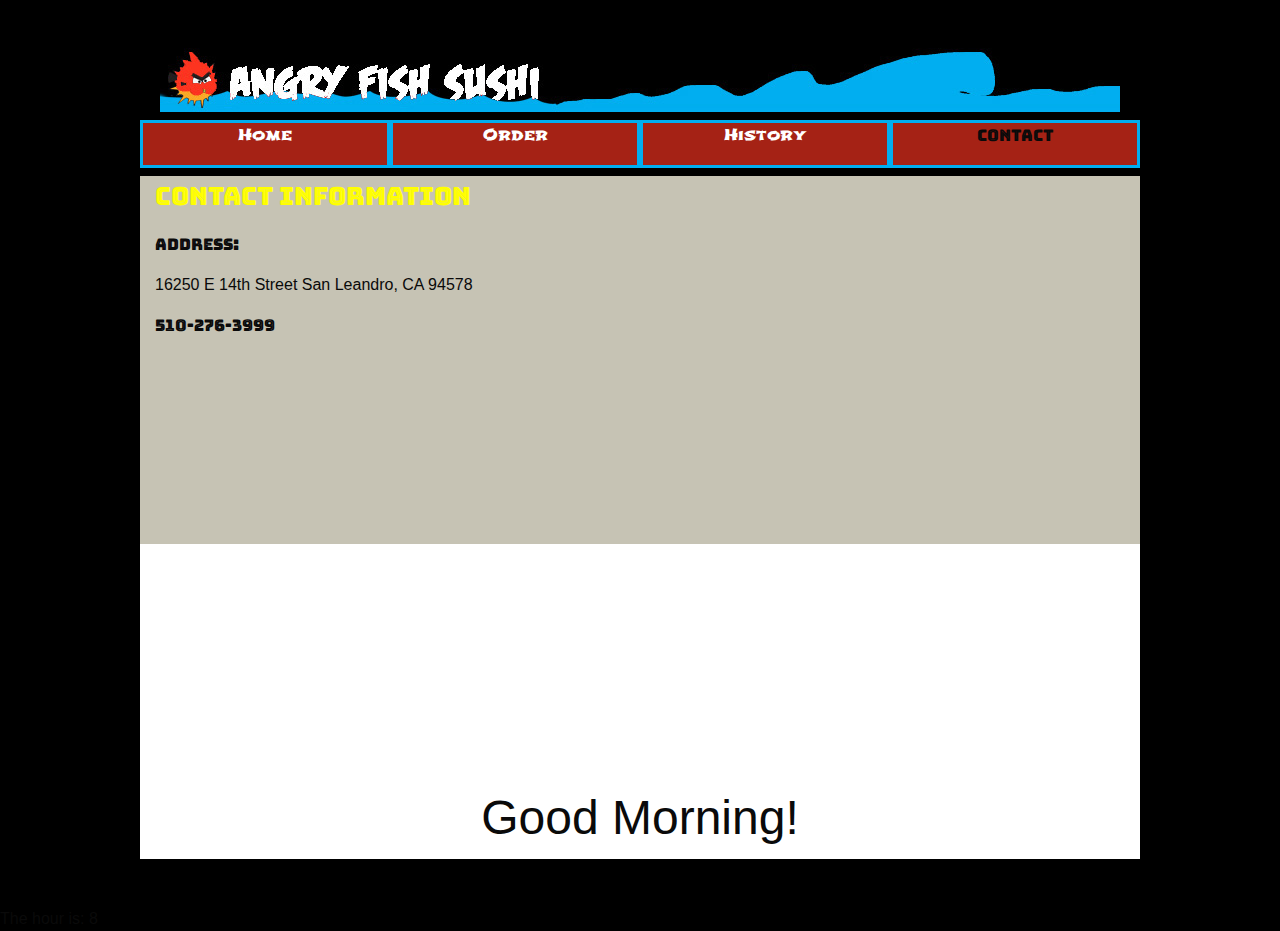
==== redesign/index.html @ 8af31d23 "new add" ====
<!doctype html>
<html class="no-js" lang="en" dir="ltr">
<html>
<head>
  <meta charset="utf-8">
  <meta name="viewport" content="width=device-width, initial-scale=1.0">
<title>Redesi</title>
<link rel="stylesheet" href="css/foundation.css">
<link rel="stylesheet" href="css/app.css">
<link href="https://fonts.googleapis.com/css?family=Shojumaru" rel="stylesheet">
<link href="https://fonts.googleapis.com/css?family=Bungee+Inline" rel="stylesheet">
</head>
<body>


  <div class="wrapper">
  <header class="row">



<h1 class="columns small-12 medium-12 large-12">  <img src="logo.jpg" alt=""></h1>

<div class="column large-3 medium-3 small-12 nav">
  <a href="index.html" > Home</a>
</div>
<div class="column large-3  medium-3 small-12 nav ">
  <a href="pro.html" > Order</a>

</div>
  <div class="column large-3  medium-3 small-12 nav ">
      <a href="about.html" > History</a>
</div>

<div class="column large-3  medium-3 small-12 nav ">
    <p> Contact</p>
</div>
<h2 class="columns small-12 medium-12 large-12">

</h2>



  </header>

<div class="row">
<div class="columns small-12 medium-6 large-6 main ">
  <p class="head"> Contact Information

   <p> Address:</p>16250 E 14th Street San Leandro, CA 94578 </p>
   <p> 510-276-3999</p>
 </div>


<div class="columns small-12 medium-6 large-6 main ">
  <div data-interchange="[partial-sm-index.html, small],  [partial-lg-index.html, large]">
    <div data-alert class="alert-box secondary radius">
      <div class="flex-video">
      <img src="angryfishsushi-map.png" alt="" />
      </div>
    </div>
  </div>
</div>


</div>
  </div>

</div>

  <footer class="row">
<div class="columns small-12 medium-12 large-12 footer ">
    <br><br>
    <br><br><br><br><br><br><br><br><h1 id="greeting"></h1>
    </div>
  </footer>
  </div>


  <script language="JavaScript">
      var myDate = new Date();
      /* hour is before noon */
      if ( myDate.getHours() < 12 )
      {
          document.getElementById('greeting').innerHTML = "Good Morning!";
      }
      else  /* Hour is from noon to 5pm (actually to 5:59 pm) */
      if ( myDate.getHours() >= 12 && myDate.getHours() <= 17 )
      {
          document.getElementById('greeting').innerHTML = "Good Afternoon!";
      }
      else  /* the hour is after 5pm, so it is between 6pm and midnight */
      if ( myDate.getHours() > 17 && myDate.getHours() <= 24 )
      {
         document.getElementById('greeting').innerHTML = "Good Evening!";
      }
      else  /* the hour is not between 0 and 24, so something is wrong */
      {
          document.getElementById('greeting').innerHTML = "I'm not sure what time it is!";
      }
      /* remove the following in your live script. It is for testing */
      document.write("<br /><br /> The hour is: ")
      document.write( myDate.getHours() );
      </script>

<script src="js/vendor/jquery.js"></script>
<script src="js/vendor/what-input.js"></script>
<script src="js/vendor/foundation.js"></script>
<script src="js/app.js"></script>
</body>
</html>
---- redesign/css/app.css ----
/*this is  my stylesheet for the homepage */

.nav{

background-color: #a52215;
  text-align:center;
border: solid #01aef0;
font-family: 'Shojumaru', cursive;}
h1{
  text-align: center;;
}

a{
  color: white;
}
.main{
  background-color: #c6c3b4;
}
body{
  background-color:  black;
}

.footer{
  background-color: white;
}
p{
font-family: 'Bungee Inline', cursive;
}
 .head{
  color: yellow; font-size:25px;
}
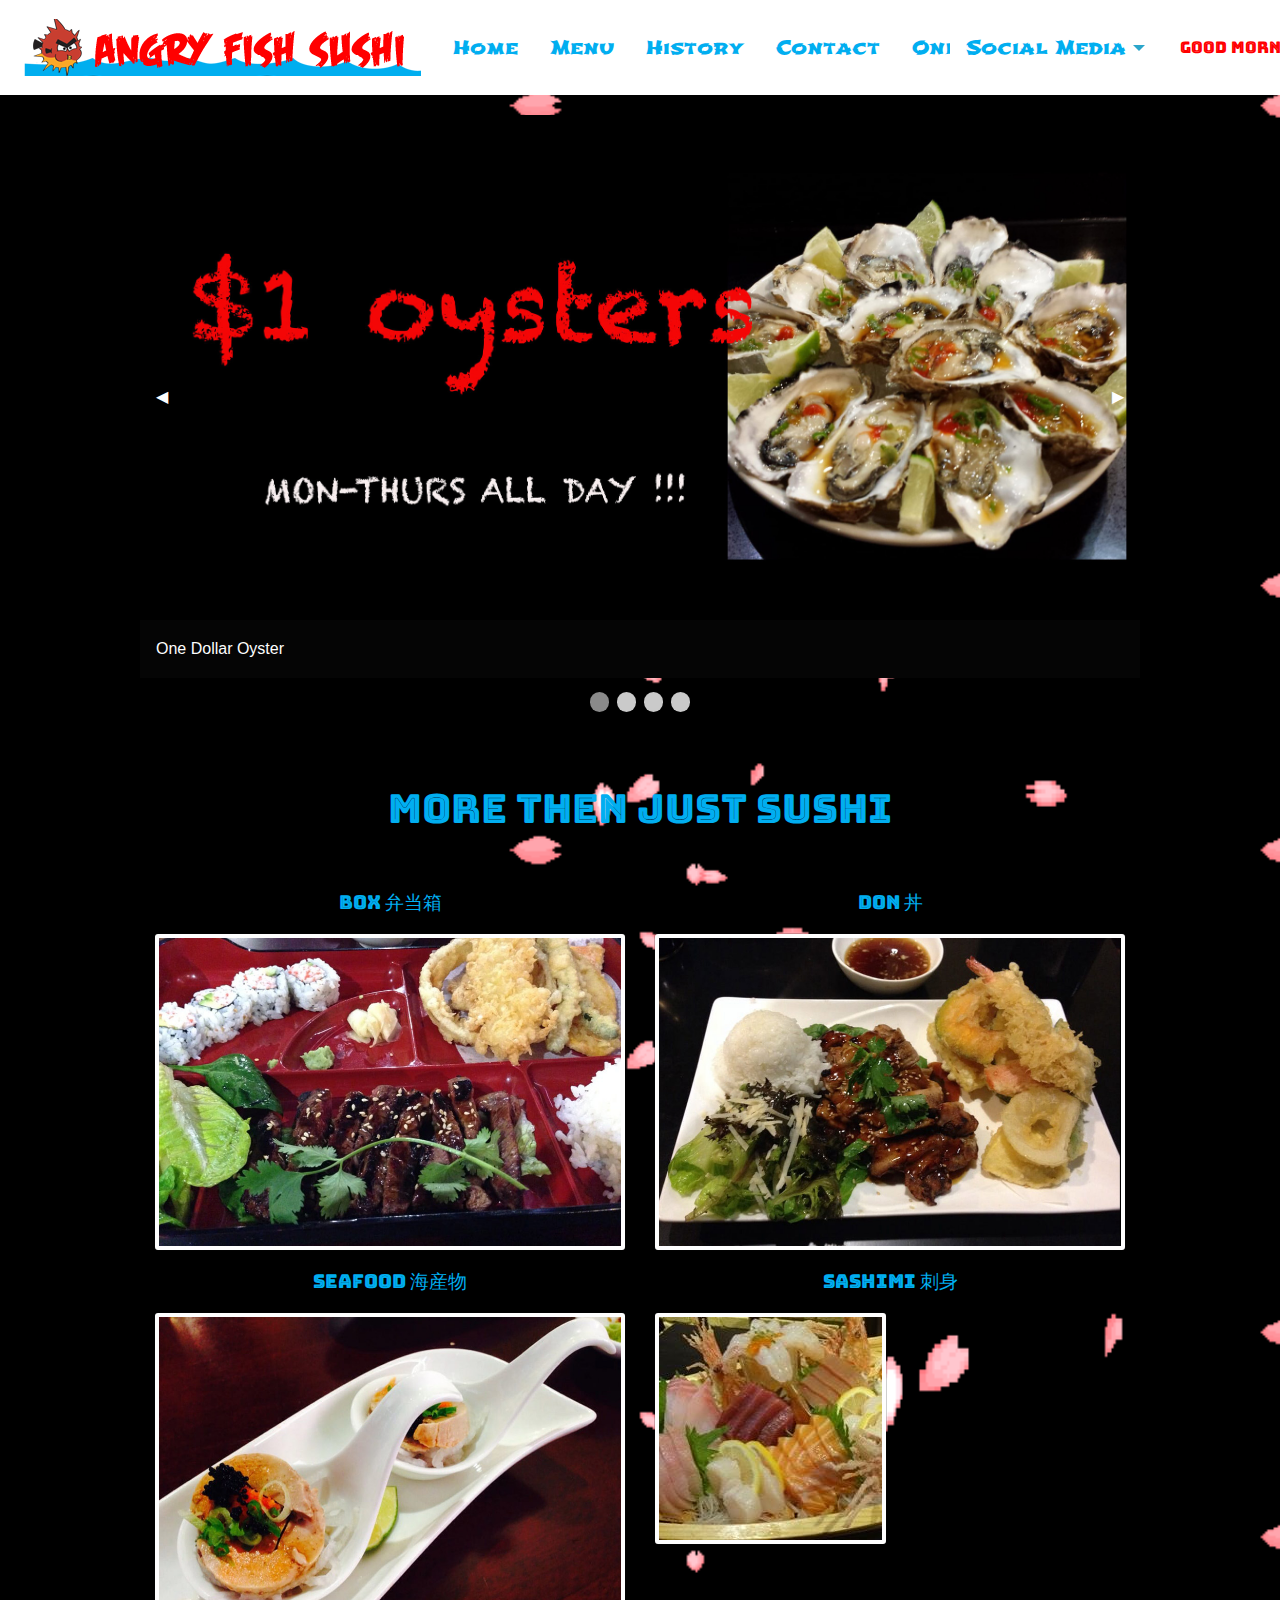
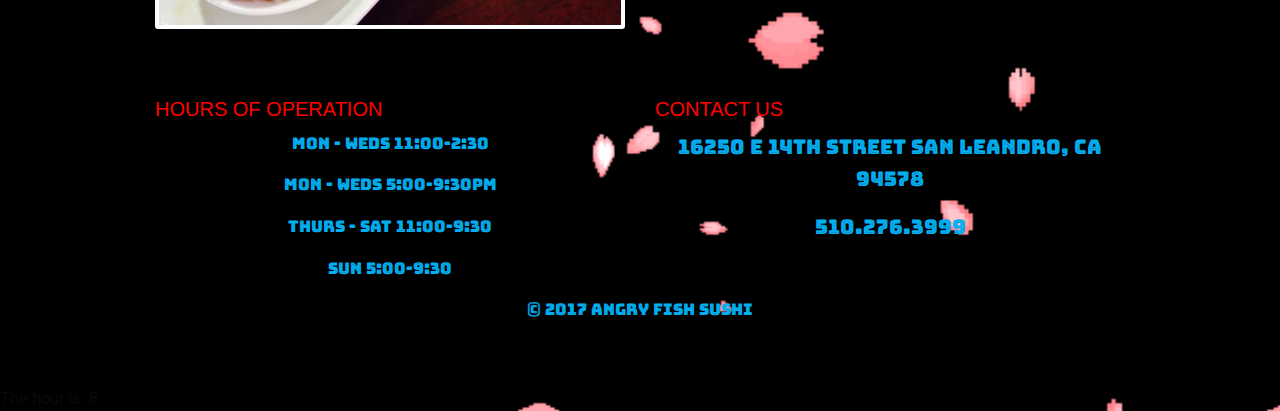
==== commit 156559c3: "redsign" ====
--- a/redesign/index.html
+++ b/redesign/index.html
@@ -4,7 +4,7 @@
 <head>
   <meta charset="utf-8">
   <meta name="viewport" content="width=device-width, initial-scale=1.0">
-<title>Redesi</title>
+<title>Angry fish</title>
 <link rel="stylesheet" href="css/foundation.css">
 <link rel="stylesheet" href="css/app.css">
 <link href="https://fonts.googleapis.com/css?family=Shojumaru" rel="stylesheet">
@@ -14,64 +14,147 @@
 
 
   <div class="wrapper">
+
+<div class="nav">
+    <div class="top-bar  ">
+      <div class="top-bar-left ">
+        <ul class="menu">
+          <li class="menu-text "><img src="image/white.png" alt=""></li>
+  <li><a href="index.html">Home</a></li>
+  <li><a href="menu.html">Menu</a></li>
+  <li><a href="history.html">History</a></li>
+  <li><a href="contact.html">Contact</a></li>
+  <li><a href="https://angryfishsushi.revelup.com/weborder/" target="_blank">Online Order</a></li>
+</ul>
+      </div>
+      <div class="top-bar-left ">
+        <ul class="dropdown menu " data-dropdown-menu>
+
+          <li>
+            <a href="#">Social Media</a>
+            <ul class="menu vertical">
+              <li><a href="https://www.yelp.com/biz/angry-fish-sushi-san-leandro"target="_blank">Yelp</a></li>
+              <li><a href="https://www.facebook.com/AngryFishSushi"target="_blank">Fackbook</a></li>
+              <li><a href="https://www.instagram.com/angryfishsushi/"target="_blank">Instagram</a></li>
+            </ul>
+            <li><span id="greeting">hello!</span></li>
+          </li>
+
+        </ul>
+      </div>
+    </div>
+</div>
+
   <header class="row">
 
 
 
-<h1 class="columns small-12 medium-12 large-12">  <img src="logo.jpg" alt=""></h1>
 
-<div class="column large-3 medium-3 small-12 nav">
-  <a href="index.html" > Home</a>
-</div>
-<div class="column large-3  medium-3 small-12 nav ">
-  <a href="pro.html" > Order</a>
 
-</div>
-  <div class="column large-3  medium-3 small-12 nav ">
-      <a href="about.html" > History</a>
-</div>
 
-<div class="column large-3  medium-3 small-12 nav ">
-    <p> Contact</p>
-</div>
-<h2 class="columns small-12 medium-12 large-12">
 
-</h2>
+
 
 
 
   </header>
 
+
 <div class="row">
-<div class="columns small-12 medium-6 large-6 main ">
-  <p class="head"> Contact Information
 
-   <p> Address:</p>16250 E 14th Street San Leandro, CA 94578 </p>
-   <p> 510-276-3999</p>
- </div>
+  <div class="grallery small-12 medium-12 large-12 ">
 
 
-<div class="columns small-12 medium-6 large-6 main ">
-  <div data-interchange="[partial-sm-index.html, small],  [partial-lg-index.html, large]">
-    <div data-alert class="alert-box secondary radius">
-      <div class="flex-video">
-      <img src="angryfishsushi-map.png" alt="" />
-      </div>
-    </div>
+  <div class="orbit" role="region" aria-label="Favorite Space Pictures" data-orbit>
+    <ul class="orbit-container">
+      <button class="orbit-previous"><span class="show-for-sr">Previous Slide</span>&#9664;&#xFE0E;</button>
+      <button class="orbit-next"><span class="show-for-sr">Next Slide</span>&#9654;&#xFE0E;</button>
+      <li class="is-active orbit-slide">
+        <img class="orbit-image" src="image/oyster.jpg" alt="Space">
+        <figcaption class="orbit-caption">One Dollar Oyster</figcaption>
+      </li>
+      <li class="is-active orbit-slide">
+        <img class="orbit-image" src="image/share.jpg" alt="Space">
+        <figcaption class="orbit-caption">Share with your friend</figcaption>
+      </li>
+      <li class="orbit-slide">
+        <img class="orbit-image" src="image/fresh.jpg" alt="Space">
+        <figcaption class="orbit-caption">Fresh Fish</figcaption>
+      </li>
+      <li class="orbit-slide">
+        <img class="orbit-image" src="image/joy.jpg" alt="Space">
+        <figcaption class="orbit-caption">Enjoy</figcaption>
+      </li>
+
+    </ul>
+    <nav class="orbit-bullets">
+      <button class="is-active" data-slide="0"><span class="show-for-sr">First slide details.</span><span class="show-for-sr">Current Slide</span></button>
+      <button data-slide="1"><span class="show-for-sr">Second slide details.</span></button>
+      <button data-slide="2"><span class="show-for-sr">Third slide details.</span></button>
+      <button data-slide="3"><span class="show-for-sr">Fourth slide details.</span></button>
+    </nav>
+  </div>
+</div>
+
+</div>
+
+
+
+<div class="columns small-12 medium-12 large-12 mid">
+<h2>More then just Sushi  </h2>
+</div>
+
+
+  <div class="row small-up-2 medium-up-2 large-up-2 sum">
+  <div class="column column-block">
+<p><a href="menu.html">Box 弁当箱</a></p>
+    <img src="image/box.jpg" class="thumbnail" alt="">
+  </div>
+  <div class="column column-block">
+    <p><a href="menu.html">Don 丼</a></p>
+    <img src="image/rice.jpg" class="thumbnail" alt="">
+  </div>
+  <div class="column column-block">
+    <p><a href="menu.html">Seafood 海産物</a></p>
+
+    <img src="image/seafood.jpg" class="thumbnail" alt="">
+  </div>
+  <div class="column column-block">
+  <p><a href="menu.html">Sashimi 刺身</a></p>
+    <img src="image/sashimi.jpg" class="thumbnail" alt="">
   </div>
 </div>
 
 
-</div>
-  </div>
 
-</div>
 
-  <footer class="row">
-<div class="columns small-12 medium-12 large-12 footer ">
-    <br><br>
-    <br><br><br><br><br><br><br><br><h1 id="greeting"></h1>
-    </div>
+
+
+
+
+
+
+
+<div class="row">
+    <div class="columns small-6 medium-6 large-6  ">
+      <h5>HOURS OF OPERATION</h5>
+    <p>  Mon - Weds 11:00-2:30 </p>
+      <p>Mon - Weds 5:00-9:30pm</p>
+      <p>Thurs - Sat 11:00-9:30 </p>
+      <p>Sun 5:00-9:30</p>
+        </div>
+        <div class="columns small-6 medium-6 large-6  ">
+          <h5>CONTACT US<h5>
+          <p>16250 E 14th Street
+          San Leandro, CA 94578</p>
+
+          <p>510.276.3999</p>
+            </div>
+          </div>
+    <footer class="row footer">
+      <div class="columns small-12 medium-12 large-12  ">
+        <p>&copy 2017 Angry Fish Sushi</p>
+      </div>
   </footer>
   </div>
 
--- a/redesign/css/app.css
+++ b/redesign/css/app.css
@@ -1,31 +1,89 @@
 /*this is  my stylesheet for the homepage */
+#order{
+  color:red;
+}
+#greeting{ color:red;
 
-.nav{
-
-background-color: #a52215;
-  text-align:center;
-border: solid #01aef0;
-font-family: 'Shojumaru', cursive;}
-h1{
-  text-align: center;;
-}
-
-a{
-  color: white;
-}
-.main{
-  background-color: #c6c3b4;
-}
-body{
-  background-color:  black;
-}
-
-.footer{
-  background-color: white;
-}
-p{
 font-family: 'Bungee Inline', cursive;
+text-align: center;
+padding-left:30px;
 }
  .head{
   color: yellow; font-size:25px;
 }
+.head{
+  font-size:25px;
+  color: yellow;
+}
+
+.nav{
+
+background-color: white;
+  text-align:center;
+font-family: 'Shojumaru', cursive;
+margin-bottom: 20px;
+}
+.top-bar-left{
+  background-color: black;
+}
+h1{
+  text-align: center;
+  padding-top: 10px;
+  background-color: black;
+}
+
+a{
+  color: #01aef0;
+  font-size: 120%;
+}
+.mid{margin-bottom: 50px;
+
+}
+.grallery{
+  margin-bottom: 50px;
+}
+body{
+  background-color: black;
+  background-image: url(../123.gif);
+   background-repeat:repeat-y;
+　　 background-repeat:repeat-x;
+　　 background-repeat:no-repeat;
+     background-size: 100%;
+}
+
+h5{color: red;}
+
+.sum{
+  margin-bottom: 50px;
+}
+
+　　
+.footer{
+  background-color: white;
+}
+h2,p{
+color:#01aef0;
+font-family: 'Bungee Inline', cursive;
+text-align: center;
+}
+h6,li{
+  color:darkgrey;
+}
+h3{
+  text-align: center;
+  color:white;
+  font-family: 'Bungee Inline', cursive;
+
+}
+h4{text-align: center;
+color:red;
+font-family: 'Bungee Inline', cursive;
+margin-bottom: 20px;
+}
+
+
+
+
+
+.top-bar, .top-bar ul {
+    background-color: white;}
